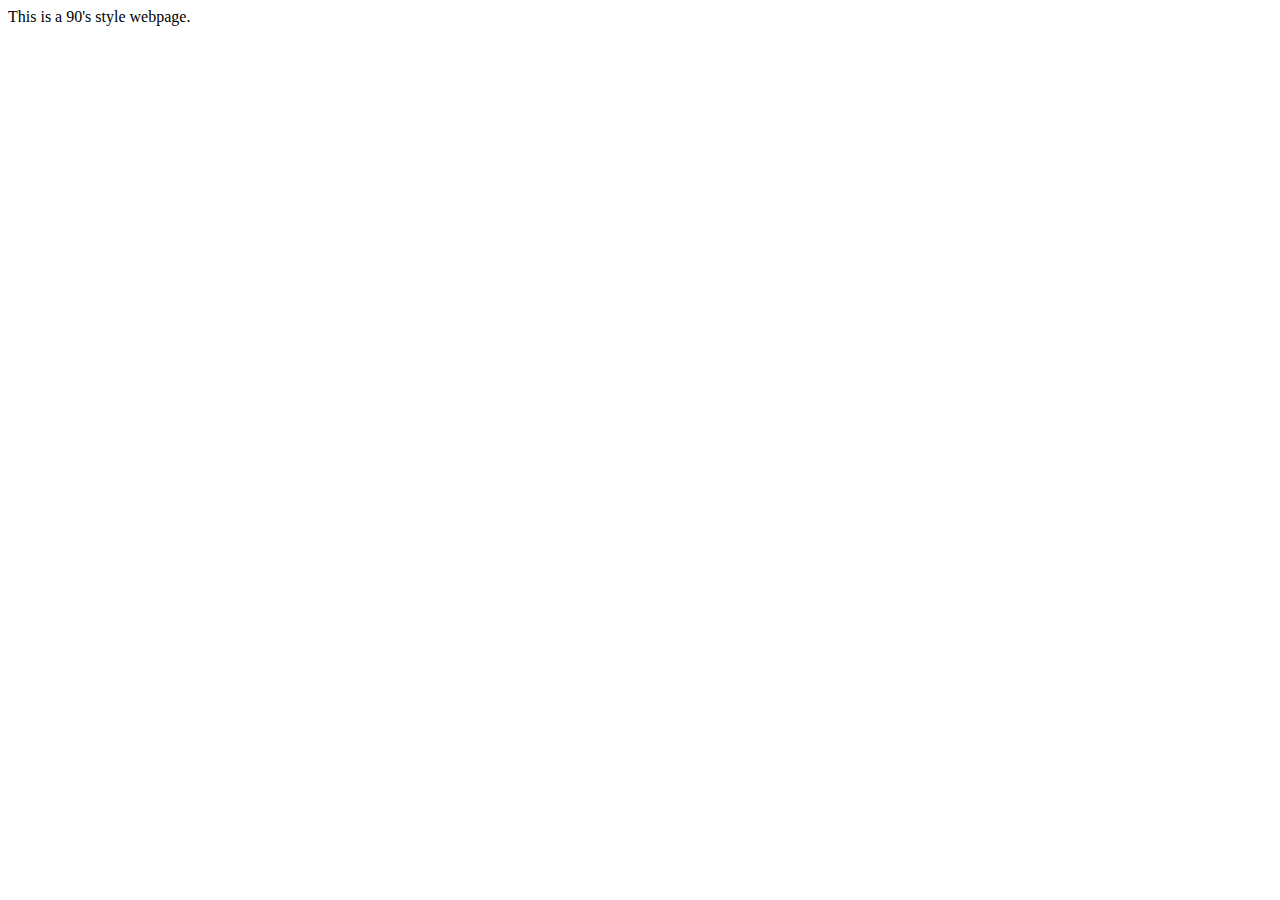
==== index.html @ bd92c2b4 "Creating page" ====
<!DOCTYPE html>
<html lang="en">
<head>
    <meta charset="UTF-8">
    <meta name="viewport" content="width=device-width, initial-scale=1.0">
    <meta http-equiv="X-UA-Compatible" content="ie=edge">
    <title>90s Style Website</title>
</head>
<body>
    This is a 90's style webpage.
</body>
</html>
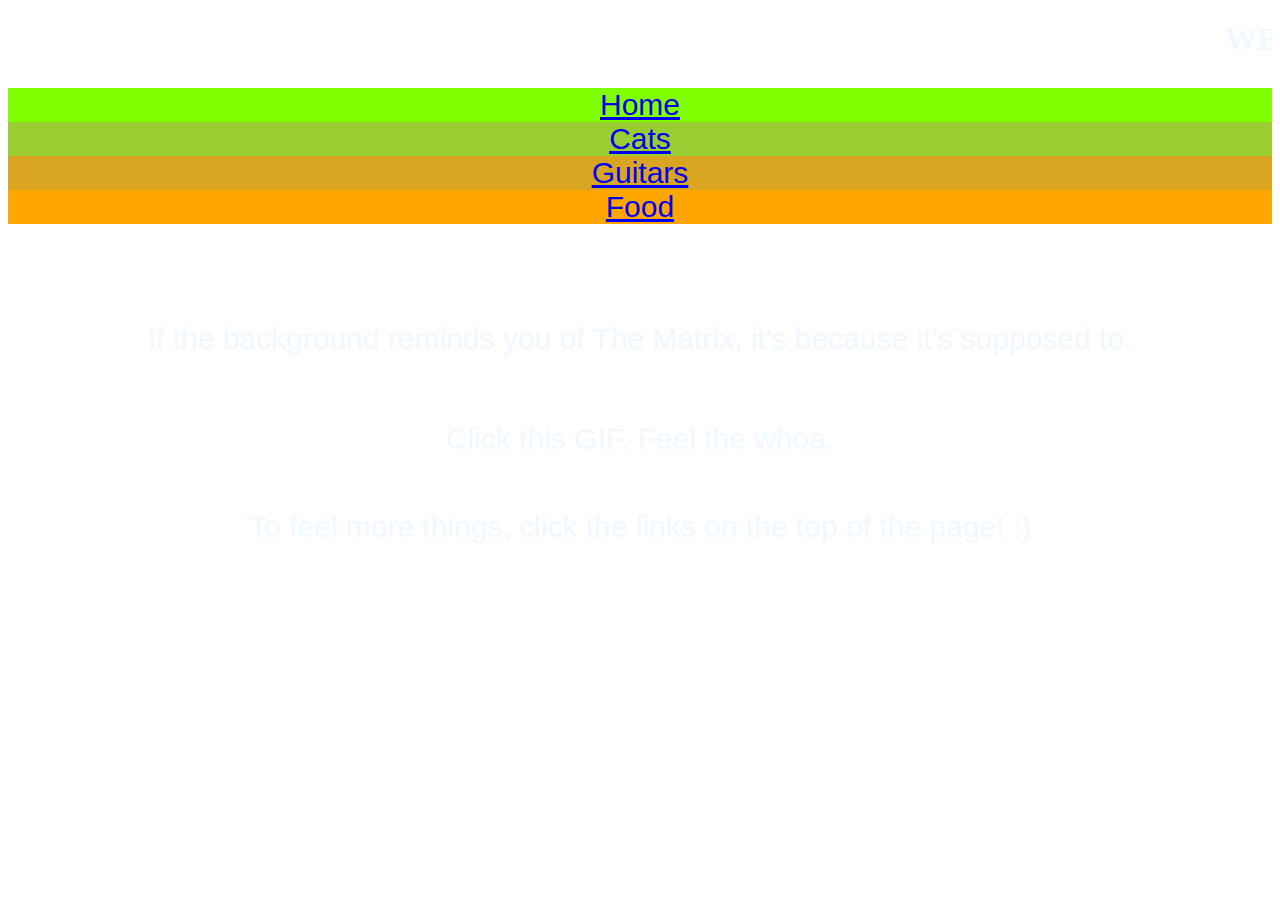
==== commit ac77067c: "update changes" ====
--- a/index.html
+++ b/index.html
@@ -4,9 +4,24 @@
     <meta charset="UTF-8">
     <meta name="viewport" content="width=device-width, initial-scale=1.0">
     <meta http-equiv="X-UA-Compatible" content="ie=edge">
-    <title>90s Style Website</title>
+    <title>Jean's Page</title>
+
+<link rel="stylesheet" href="90sstyle.css">
+
 </head>
-<body>
-    This is a 90's style webpage.
+<h1><marquee>WELCOME! THIS A PAGE ABOUT ME AND THE STUFF I LIKE. LINKS BELOW!</marquee></h1>
+<body background=https://media.giphy.com/media/tOX6vZIHMoi5y/giphy.gif>
+    <div style="text-align: center; background-color: chartreuse"><a href="index.html">Home</a></div>
+    <div style="text-align: center; background-color: yellowgreen"><a href="cats.html">Cats</a></div>
+    <div style="text-align: center; background-color: goldenrod"><a href="guitars.html">Guitars</a></div>
+    <div style="text-align: center; background-color: orange"><a href="#">Food</a></div>
+    <div><br><br>
+    <p>If the background reminds you of The Matrix, it's because it's supposed to.</p>
+    </div>
+    <a href="https://www.youtube.com/watch?v=vKQi3bBA1y8"><img src="https://media.giphy.com/media/1yvoDVJQsTfHi/giphy.gif" alt=""></a><br><br>
+    <div>Click this GIF. Feel the whoa.</div><br><br><br>
+    <div>
+            To feel more things, click the links on the top of the page! :)
+    </div>    
 </body>
 </html>--- a/90sstyle.css
+++ b/90sstyle.css
@@ -0,0 +1,22 @@
+/* https://media.giphy.com/media/tOX6vZIHMoi5y/giphy.gif */
+
+h1, body {
+    color: aliceblue;
+}
+body {
+    /* background-image: https://media.giphy.com/media/rWY9ySfjytitq/giphy.gif;
+    background-repeat: repeat; */
+    text-align: center
+    
+}
+div {
+    font-family: Impact, Haettenschweiler, 'Arial Narrow Bold', sans-serif;
+    font-size: 30px;
+}
+p{
+    text-align: center;
+}
+
+a{
+    float: center;
+}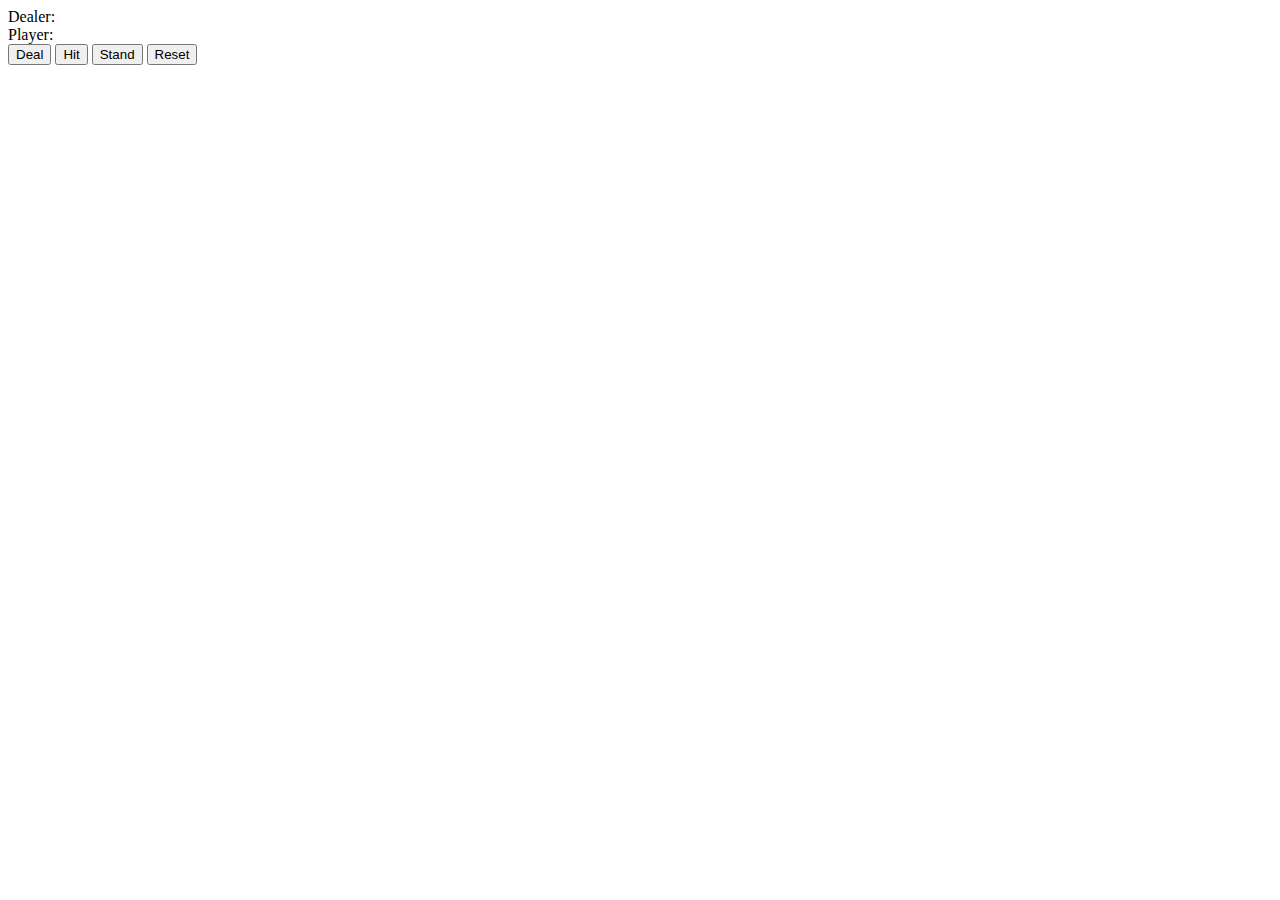
==== commit 6bab0eb5: "experiments" ====
--- a/index.html
+++ b/index.html
@@ -4,24 +4,46 @@
     <meta charset="UTF-8">
     <meta name="viewport" content="width=device-width, initial-scale=1.0">
     <meta http-equiv="X-UA-Compatible" content="ie=edge">
-    <title>Jean's Page</title>
+    <title>Blackjack</title>
+    <link rel="stylesheet" href="/BlackJack/styles.css">
+</head>
+<body>
 
-<link rel="stylesheet" href="90sstyle.css">
+    <!-- <div style="position:absolute; width:100%; height: 200px; background-color:red; top: 190px; text-align: center; font-size: 150px; opacity: .85;">Ya win!</div> -->
 
-</head>
-<h1><marquee>WELCOME! THIS A PAGE ABOUT ME AND THE STUFF I LIKE. LINKS BELOW!</marquee></h1>
-<body background=https://media.giphy.com/media/tOX6vZIHMoi5y/giphy.gif>
-    <div style="text-align: center; background-color: chartreuse"><a href="index.html">Home</a></div>
-    <div style="text-align: center; background-color: yellowgreen"><a href="cats.html">Cats</a></div>
-    <div style="text-align: center; background-color: goldenrod"><a href="guitars.html">Guitars</a></div>
-    <div style="text-align: center; background-color: orange"><a href="#">Food</a></div>
-    <div><br><br>
-    <p>If the background reminds you of The Matrix, it's because it's supposed to.</p>
+    <div id="table">
+
+        <div id="messages"></div>
+
+        <label>Dealer: </label>
+
+        <label id="dealer-points" class="points"></label>
+
+        <div id="dealer-hand" class="hand">
+
+        </div>
+
+        <label>Player: </label>
+
+        <label id="player-points" class="points"></label>
+
+        <div id="player-hand" class="hand">
+
+        </div>
+
+        <div id="buttons" class="buttons">
+
+            <button id="deal-button">Deal</button>
+
+            <button id="hit-button">Hit</button>
+
+            <button id="stand-button">Stand</button>
+
+            <button id="reset-button">Reset</button>
+
+        </div>
+
     </div>
-    <a href="https://www.youtube.com/watch?v=vKQi3bBA1y8"><img src="https://media.giphy.com/media/1yvoDVJQsTfHi/giphy.gif" alt=""></a><br><br>
-    <div>Click this GIF. Feel the whoa.</div><br><br><br>
-    <div>
-            To feel more things, click the links on the top of the page! :)
-    </div>    
+<script src="/BlackJack/blackjack.js"></script>
 </body>
 </html>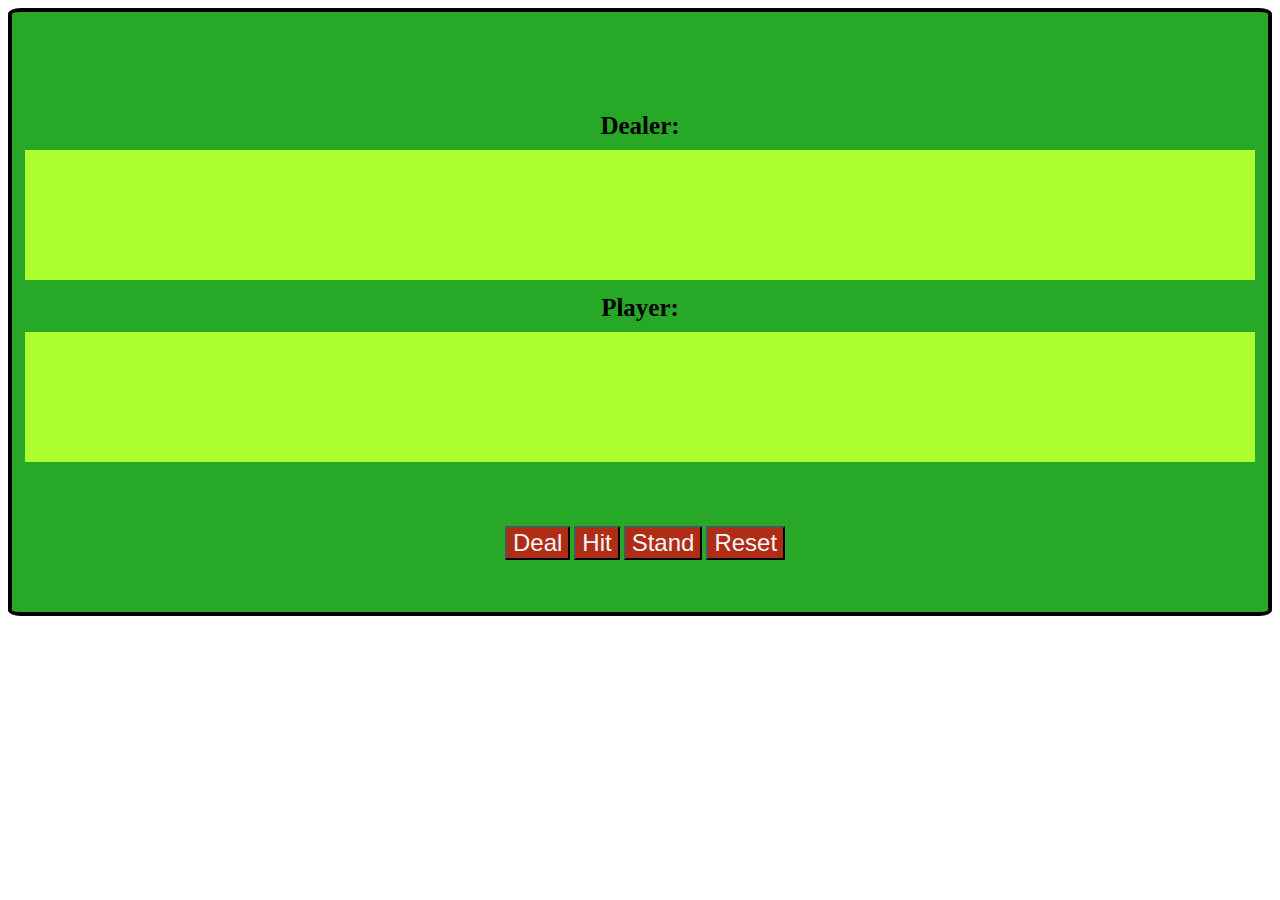
==== commit da00f13c: "experiments2" ====
--- a/index.html
+++ b/index.html
@@ -5,7 +5,7 @@
     <meta name="viewport" content="width=device-width, initial-scale=1.0">
     <meta http-equiv="X-UA-Compatible" content="ie=edge">
     <title>Blackjack</title>
-    <link rel="stylesheet" href="/BlackJack/styles.css">
+    <link rel="stylesheet" href="/styles.css">
 </head>
 <body>
 
@@ -44,6 +44,6 @@
         </div>
 
     </div>
-<script src="/BlackJack/blackjack.js"></script>
+<script src="/blackjack.js"></script>
 </body>
 </html>--- a/styles.css
+++ b/styles.css
@@ -0,0 +1,64 @@
+#table {
+    background-color: rgb(39, 168, 39);
+    height: 600px;
+    border: 4px solid black;
+    border-radius: 1%
+    /* display: flex;     */
+}
+
+#messages{
+    margin-top: 100px;
+}
+
+#dealer-hand {
+    background-color: greenyellow;
+    margin: 10px;  
+    height: 130px;
+    width: 98%;
+    display: inline-flex;
+}
+
+#player-hand {
+    background-color: greenyellow;
+    margin: 10px;
+    height: 130px;
+    width: 98%;
+    display: inline-flex;
+}
+#buttons{
+    margin-right: 28%;
+    /* margin: 0 auto; */
+    /* text-align: center; */
+}
+#deal-button {
+    margin-top: 50px;
+    margin-left: 40%;
+    font-size: 24px;
+    background-color: rgb(175, 45, 22);
+    color:whitesmoke;
+}
+#hit-button {
+    font-size: 24px;
+    background-color: rgb(175, 45, 22);
+    color: whitesmoke;
+}
+#stand-button {
+    font-size: 24px;
+    background-color: rgb(175, 45, 22);
+    color: whitesmoke;
+}
+#reset-button{
+    font-size: 24px;
+    background-color: rgb(175, 45, 22);
+    color: whitesmoke;
+}
+#table {
+    text-align: center;
+}
+
+label {
+    margin-left: 20px;
+    color: black;
+    font-size: 25px;
+    font-weight: bold;
+}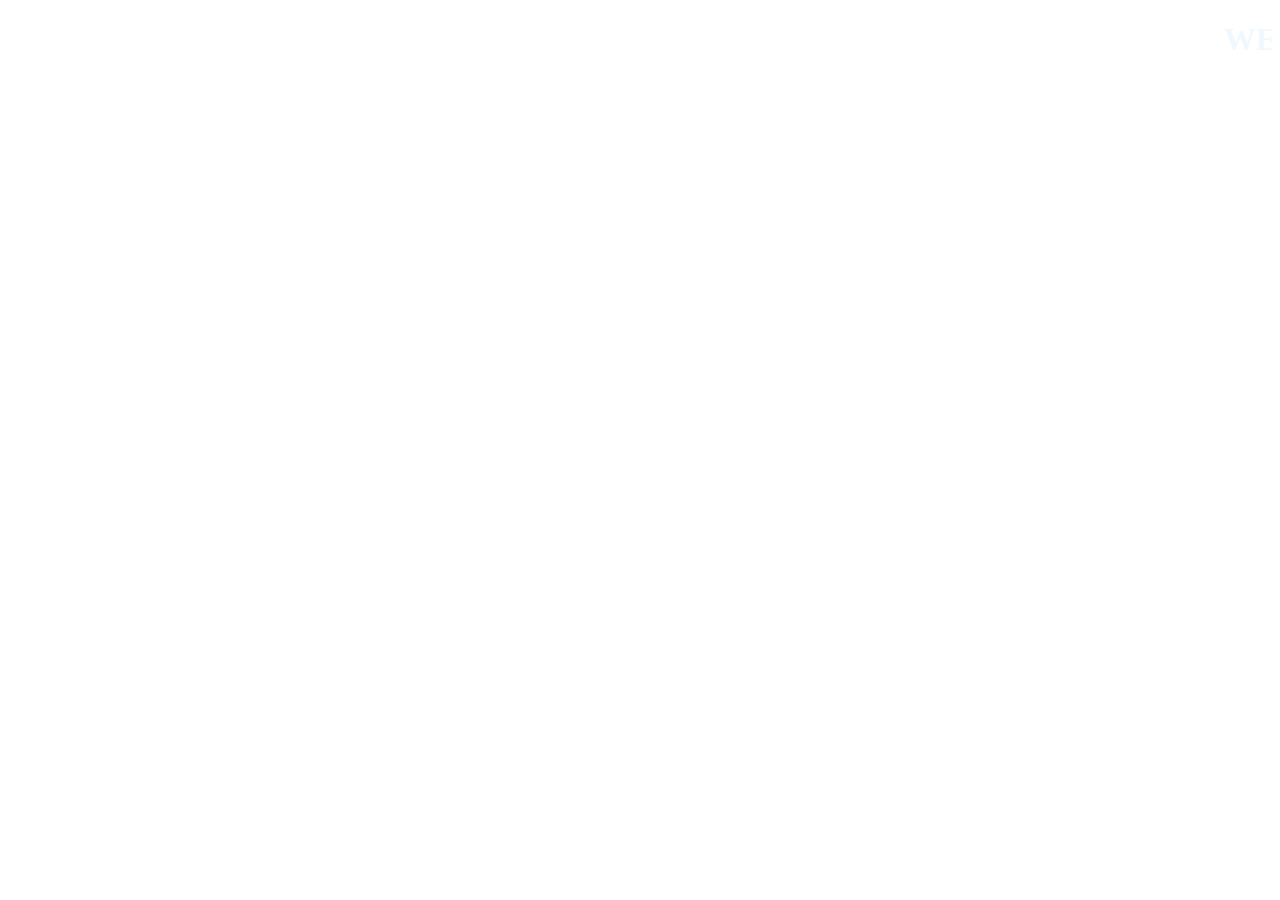
==== commit 779aa13b: "cleaningUpBase" ====
--- a/index.html
+++ b/index.html
@@ -4,46 +4,24 @@
     <meta charset="UTF-8">
     <meta name="viewport" content="width=device-width, initial-scale=1.0">
     <meta http-equiv="X-UA-Compatible" content="ie=edge">
-    <title>Blackjack</title>
-    <link rel="stylesheet" href="/styles.css">
+    <title>Jean's Page</title>
+
+<link rel="stylesheet" href="90sstyle.css">
+
 </head>
-<body>
-
-    <!-- <div style="position:absolute; width:100%; height: 200px; background-color:red; top: 190px; text-align: center; font-size: 150px; opacity: .85;">Ya win!</div> -->
-
-    <div id="table">
-
-        <div id="messages"></div>
-
-        <label>Dealer: </label>
-
-        <label id="dealer-points" class="points"></label>
-
-        <div id="dealer-hand" class="hand">
-
-        </div>
-
-        <label>Player: </label>
-
-        <label id="player-points" class="points"></label>
-
-        <div id="player-hand" class="hand">
-
-        </div>
-
-        <div id="buttons" class="buttons">
-
-            <button id="deal-button">Deal</button>
-
-            <button id="hit-button">Hit</button>
-
-            <button id="stand-button">Stand</button>
-
-            <button id="reset-button">Reset</button>
-
-        </div>
-
+<h1><marquee>WELCOME! THIS A PAGE ABOUT ME AND THE STUFF I LIKE. LINKS BELOW!</marquee></h1>
+<body background=https://media.giphy.com/media/tOX6vZIHMoi5y/giphy.gif>
+    <!-- <div style="text-align: center; background-color: chartreuse"><a href="index.html">Home</a></div>
+    <div style="text-align: center; background-color: yellowgreen"><a href="cats.html">Cats</a></div>
+    <div style="text-align: center; background-color: goldenrod"><a href="guitars.html">Guitars</a></div>
+    <div style="text-align: center; background-color: orange"><a href="#">Food</a></div>
+    <div><br><br>
+    <p>If the background reminds you of The Matrix, it's because it's supposed to.</p>
     </div>
-<script src="/blackjack.js"></script>
+    <a href="https://www.youtube.com/watch?v=vKQi3bBA1y8"><img src="https://media.giphy.com/media/1yvoDVJQsTfHi/giphy.gif" alt=""></a><br><br>
+    <div>Click this GIF. Feel the whoa.</div><br><br><br>
+    <div>
+            To feel more things, click the links on the top of the page! :)
+    </div>     -->
 </body>
 </html>--- a/90sstyle.css
+++ b/90sstyle.css
@@ -0,0 +1,22 @@
+/* https://media.giphy.com/media/tOX6vZIHMoi5y/giphy.gif */
+
+h1, body {
+    color: aliceblue;
+}
+body {
+    /* background-image: https://media.giphy.com/media/rWY9ySfjytitq/giphy.gif;
+    background-repeat: repeat; */
+    text-align: center
+    
+}
+div {
+    font-family: Impact, Haettenschweiler, 'Arial Narrow Bold', sans-serif;
+    font-size: 30px;
+}
+p{
+    text-align: center;
+}
+
+a{
+    float: center;
+}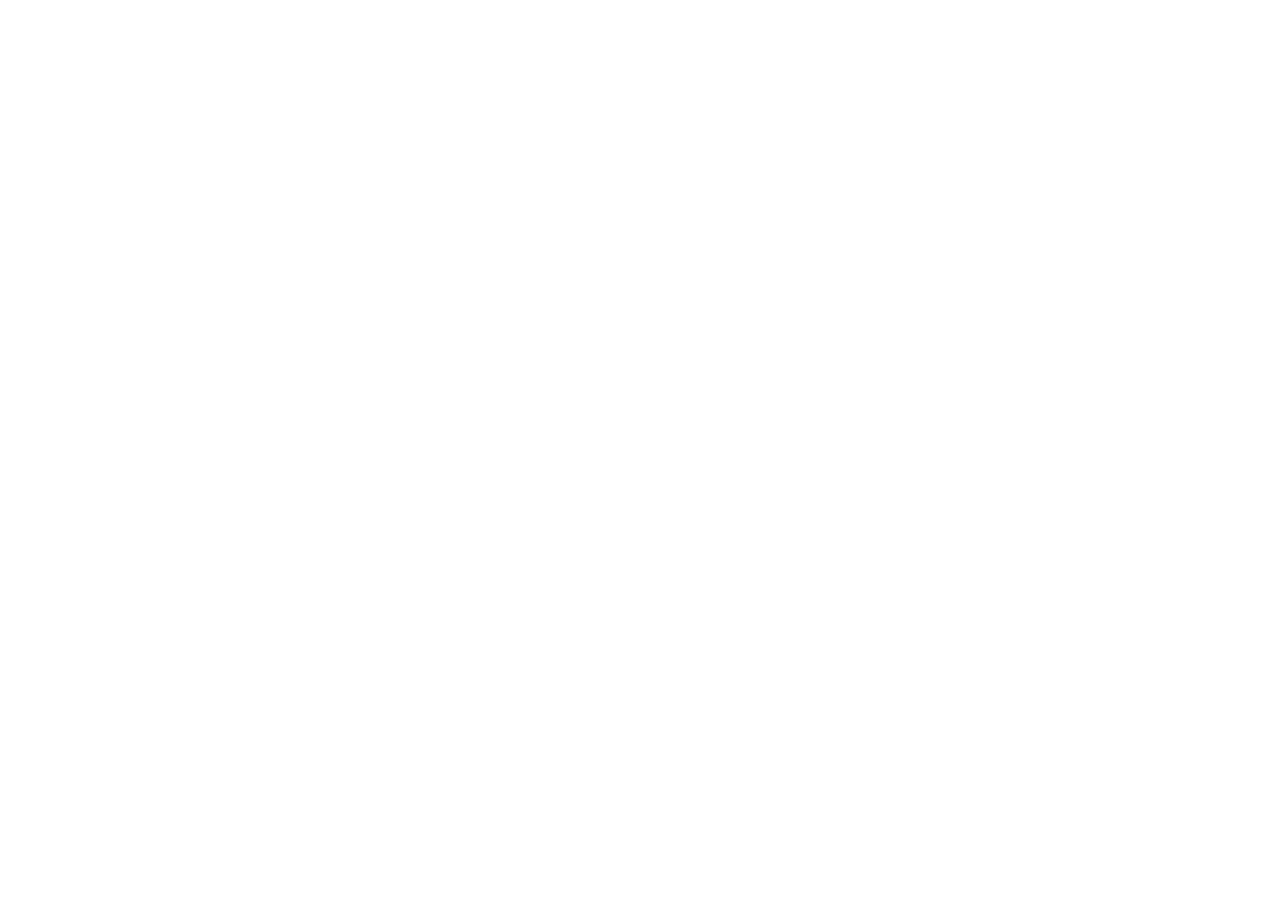
==== commit 4b96c127: "fixed landing for index page" ====
--- a/index.html
+++ b/index.html
@@ -6,10 +6,11 @@
     <meta http-equiv="X-UA-Compatible" content="ie=edge">
     <title>Jean's Page</title>
 
+<link rel="stylesheet" href="https://stackpath.bootstrapcdn.com/bootstrap/4.2.1/css/bootstrap.min.css" integrity="sha384-GJzZqFGwb1QTTN6wy59ffF1BuGJpLSa9DkKMp0DgiMDm4iYMj70gZWKYbI706tWS" crossorigin="anonymous">
 <link rel="stylesheet" href="90sstyle.css">
 
 </head>
-<h1><marquee>WELCOME! THIS A PAGE ABOUT ME AND THE STUFF I LIKE. LINKS BELOW!</marquee></h1>
+<!-- <h1><marquee>WELCOME! THIS A PAGE ABOUT ME AND THE STUFF I LIKE. LINKS BELOW!</marquee></h1> -->
 <body background=https://media.giphy.com/media/tOX6vZIHMoi5y/giphy.gif>
     <!-- <div style="text-align: center; background-color: chartreuse"><a href="index.html">Home</a></div>
     <div style="text-align: center; background-color: yellowgreen"><a href="cats.html">Cats</a></div>
@@ -23,5 +24,12 @@
     <div>
             To feel more things, click the links on the top of the page! :)
     </div>     -->
+    <div class="container">
+        <img style="height: 300px; margin-top: 200px;" src="https://github.githubassets.com/images/modules/logos_page/Octocat.png" alt="">
+    </div>
+
 </body>
+<script src="https://code.jquery.com/jquery-3.3.1.slim.min.js" integrity="sha384-q8i/X+965DzO0rT7abK41JStQIAqVgRVzpbzo5smXKp4YfRvH+8abtTE1Pi6jizo" crossorigin="anonymous"></script>
+<script src="https://cdnjs.cloudflare.com/ajax/libs/popper.js/1.14.6/umd/popper.min.js" integrity="sha384-wHAiFfRlMFy6i5SRaxvfOCifBUQy1xHdJ/yoi7FRNXMRBu5WHdZYu1hA6ZOblgut" crossorigin="anonymous"></script>
+<script src="https://stackpath.bootstrapcdn.com/bootstrap/4.2.1/js/bootstrap.min.js" integrity="sha384-B0UglyR+jN6CkvvICOB2joaf5I4l3gm9GU6Hc1og6Ls7i6U/mkkaduKaBhlAXv9k" crossorigin="anonymous"></script>
 </html>